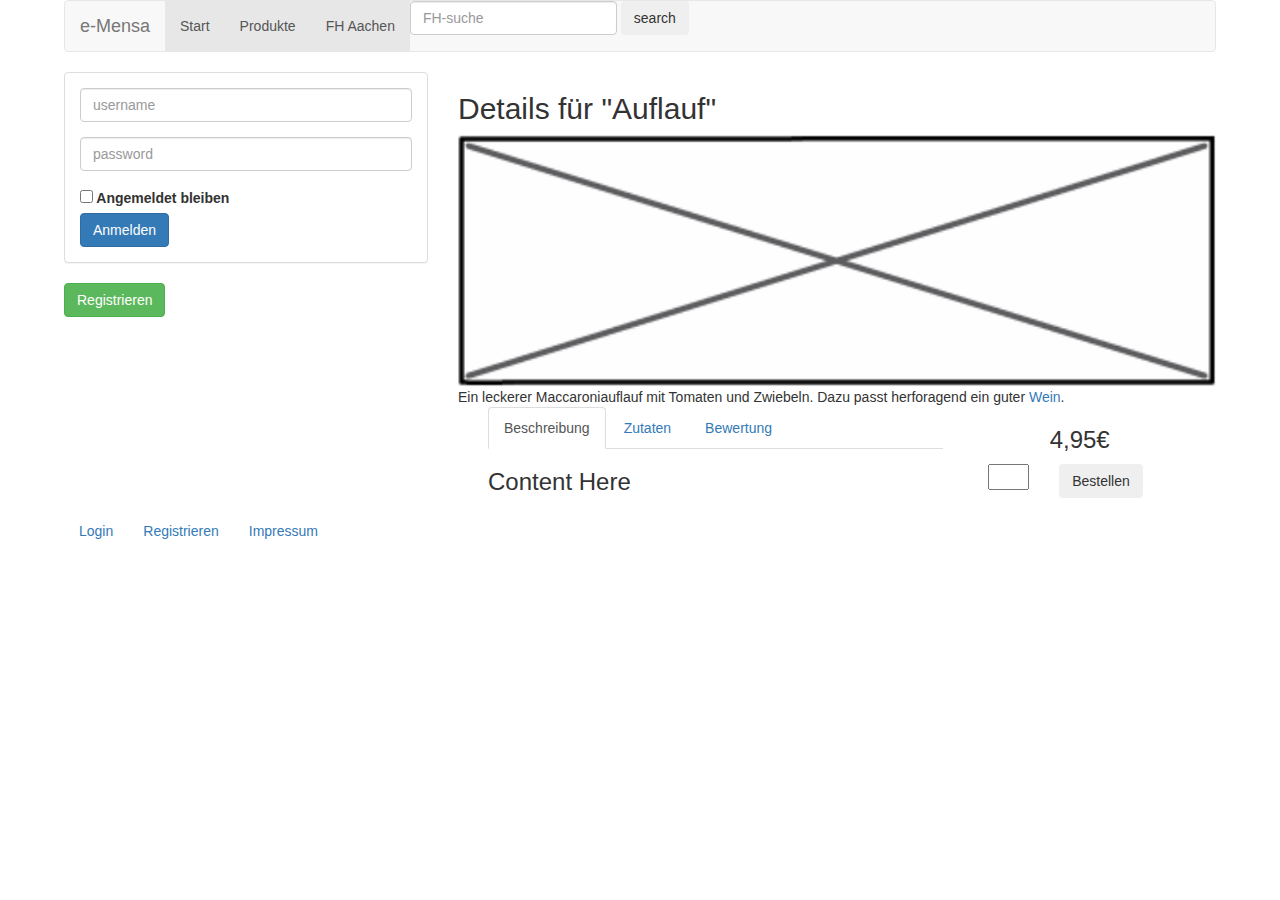
==== detail.html @ 37562ee8 "basic layout of detail start and products" ====
<!DOCTYPE html>
<html lang="en">
  <head>
    <meta charset="utf-8">
    <meta http-equiv="X-UA-Compatible" content="IE=edge">
    <meta name="viewport" content="width=device-width, initial-scale=1">
    <!-- The above 3 meta tags *must* come first in the head; any other head content must come *after* these tags -->
    <title>Detail</title>

    <!-- Bootstrap -->
    <link href="style/bootstrap-3.3.7-dist/css/bootstrap.min.css" rel="stylesheet">

    <link href="style/style.css" rel="stylesheet">



  </head>
  <body>
    <nav class="navbar navbar-default">
  <div class="container-fluid">
    <div class="navbar-header">
      <a class="navbar-brand" href="#">e-Mensa</a>
    </div>
    <ul class="nav navbar-nav">
      <li class="active"><a href="#">Start</a></li>
      <li class="active"><a href="#">Produkte</a></li>
      <li class="active"><a href="#">FH Aachen</a></li>
      <li>
        <form class="form-inline float-xs-left" action="index.html" method="post">
          <input class="form-control" type="text" placeholder="FH-suche">
          <button class="btn btn-outline-success" type="submit">search</button>
        </form>
      </li>
    </ul>
  </div>
</nav>


<div class="row">
 <div class="col-sm-4" id="left_col">
    <div class="panel panel-default">
      <div class="panel-body">
        <div class="form-group">
          <input type="email" name="username" placeholder="username" class="form-control"/>
        </div>

        <div class="form-group">
          <input type="password" name="name" placeholder="password" class="form-control">
        </div>

        <div class="form-check">
          <label class="form-check-label">
          <input type="checkbox" class="form-check-input">
          Angemeldet bleiben
        </label>
        </div>

        <button type="button" class="btn btn-primary" id="loginBtn">Anmelden</button>

      </div>

    </div>

    <button type="button" class="btn btn-success" id="registerButton">Registrieren</button>
 </div>

 <div class="col-sm-8" id="right_col">



       <h2>Details für "Auflauf"</h2>

       <img src="figures/auflauf_img.jpg" alt="auflauf detail image" id="detailImage"/>

       Ein leckerer Maccaroniauflauf mit Tomaten und Zwiebeln. Dazu passt herforagend ein guter <a href="#">Wein</a>.

       <div class="container col-sm-12" id="productlist">
         <div class="container col-sm-8">
    <ul class="nav nav-tabs">
        <li class="active"><a data-toggle="tab" href="#description">Beschreibung</a></li>
        <li><a data-toggle="tab" href="#zutaten">Zutaten</a></li>
        <li><a data-toggle="tab" href="#rating">Bewertung</a></li>
    </ul>
    <div class="tab-content">
        <div id="description" class="tab-pane fade in active">
          <h3>Content Here</h3>

        </div>
        <div id="zutaten" class="tab-pane fade">
            <!--<h3>Content Here</h3> -->
        </div>
        <div id="rating" class="tab-pane fade">
            <!--<h3>Content Here</h3> -->
        </div>

    </div>


         </div>
         <div class="container col-sm-4">
           <div class="container col-sm-12">
             <h3 id="price">4,95€</h3>
           </div>
           <ul>
           </ul>
           <div class="container col-sm-4">
             <input type="number" name="count" min="0" id="countspin">
           </div>

           <div class="container col-sm-8">
              <button class="btn btn-outline-success" type="submit">Bestellen</button>
           </div>


         </div>


       </div>



   </div>
 </div> <!-- divROW -->

 <footer>
   <ul class="nav navbar-nav">
     <li class="active"><a href="#">Login</a></li>
     <li class="active"><a href="#">Registrieren</a></li>
     <li class="active"><a href="#">Impressum</a></li>
     <li>
   </ul>
 </footer>


    <!-- jQuery (necessary for Bootstrap's JavaScript plugins) -->
    <script src="https://ajax.googleapis.com/ajax/libs/jquery/1.12.4/jquery.min.js"></script>
    <!-- Include all compiled plugins (below), or include individual files as needed -->
    <script src="js/bootstrap.min.js"></script>
  </body>
</html>
---- style/style.css ----
body{
  margin: 0% 5% 0% 5% ;

}

ul li{
  list-style-type: none;
  text-align: center;
}


#left_col{

}

#right_col{
}



#ButtonsBox ul li{
list-style-type: none;
display: inline;
}

#registerBtn {
  display: list-item;
  list-style-type: none
}


#loginBtn {
  display: block;
  list-style-type: none
}

#productDisplay{
  list-style-type: none;


}

#productDisplay li{
  display: inline;
}

#mainlogo{
  width: 350px;
}

#productlist img{
  width: 100%;

}

#detailImage{
  width: 100%;
}

#countspin{
  width: 100%;
}

#price{
  text-align: center;
}
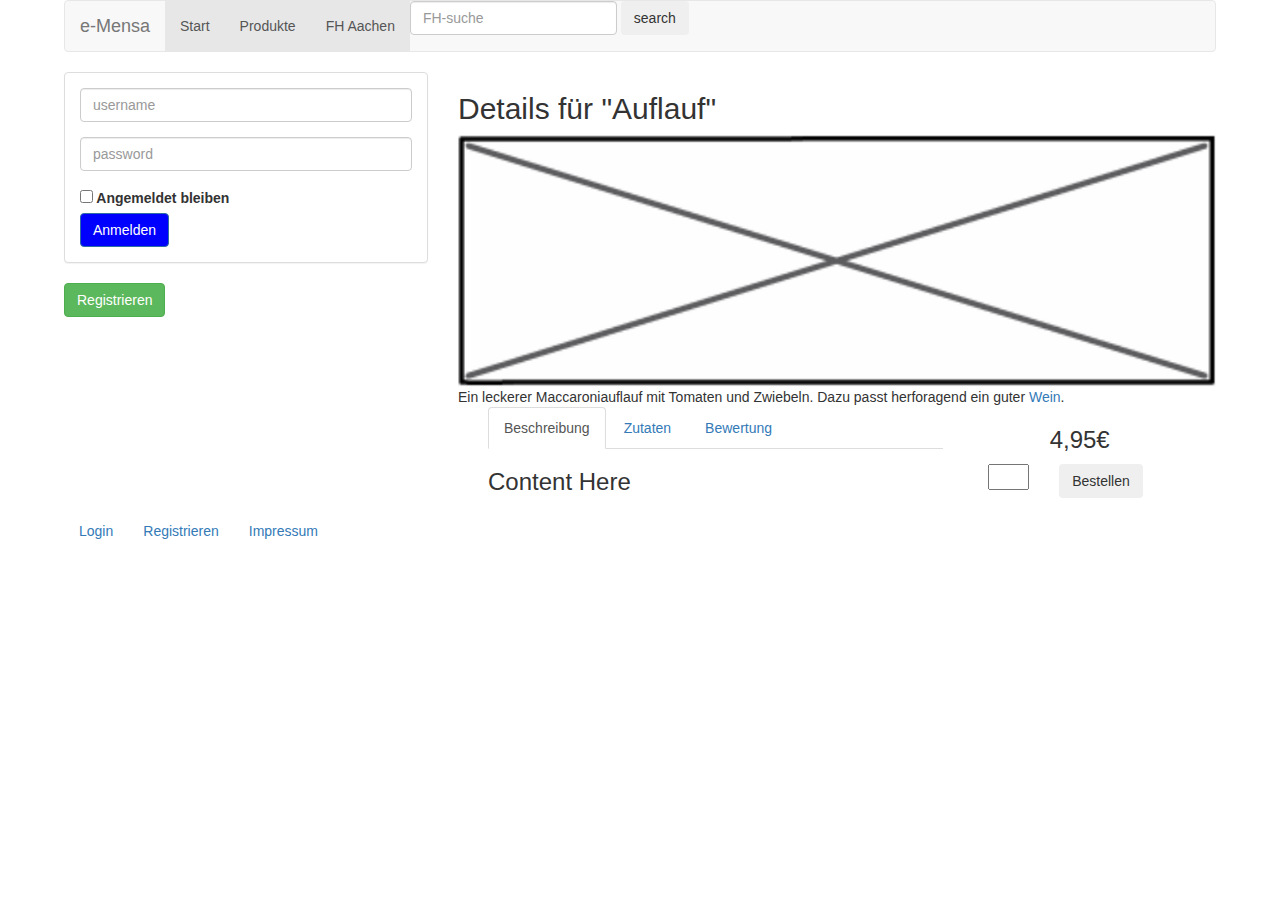
==== commit 8b75b3ff: "removed syntax error from start.html --> button not showing" ====
--- a/detail.html
+++ b/detail.html
@@ -19,12 +19,12 @@
     <nav class="navbar navbar-default">
   <div class="container-fluid">
     <div class="navbar-header">
-      <a class="navbar-brand" href="#">e-Mensa</a>
+      <a class="navbar-brand" href="start.html">e-Mensa</a>
     </div>
     <ul class="nav navbar-nav">
-      <li class="active"><a href="#">Start</a></li>
-      <li class="active"><a href="#">Produkte</a></li>
-      <li class="active"><a href="#">FH Aachen</a></li>
+      <li class="active"><a href="start.html">Start</a></li>
+      <li class="active"><a href="produkte.html">Produkte</a></li>
+      <li class="active"><a href="https://www.fh-aachen.de">FH Aachen</a></li>
       <li>
         <form class="form-inline float-xs-left" action="index.html" method="post">
           <input class="form-control" type="text" placeholder="FH-suche">
--- a/style/style.css
+++ b/style/style.css
@@ -9,29 +9,28 @@
 }
 
 
-#left_col{
 
-}
-
-#right_col{
-}
 
 
 
 #ButtonsBox ul li{
 list-style-type: none;
 display: inline;
+background-color: green;
+
 }
 
 #registerBtn {
-  display: list-item;
-  list-style-type: none
+  display: inline;
+  list-style-type: none;
+background-color: red;
 }
 
 
 #loginBtn {
-  display: block;
-  list-style-type: none
+  display: list-item;
+  list-style-type: none;
+  background-color: blue;
 }
 
 #productDisplay{
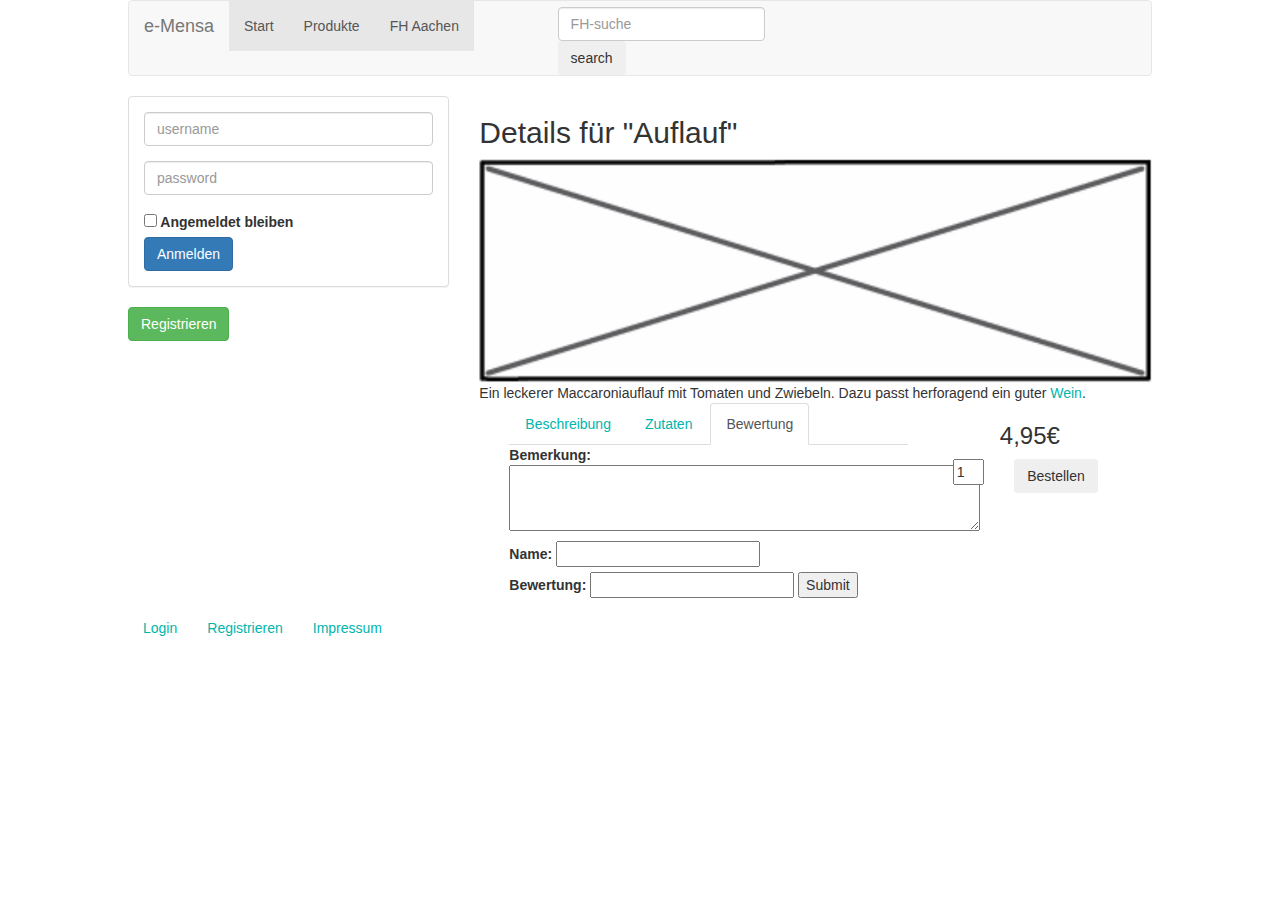
==== commit 885ed36f: "added impressum and documentation fixed syntax errors in all pages" ====
--- a/detail.html
+++ b/detail.html
@@ -16,24 +16,26 @@
 
   </head>
   <body>
-    <nav class="navbar navbar-default">
-  <div class="container-fluid">
-    <div class="navbar-header">
-      <a class="navbar-brand" href="start.html">e-Mensa</a>
-    </div>
-    <ul class="nav navbar-nav">
-      <li class="active"><a href="start.html">Start</a></li>
-      <li class="active"><a href="produkte.html">Produkte</a></li>
-      <li class="active"><a href="https://www.fh-aachen.de">FH Aachen</a></li>
-      <li>
-        <form class="form-inline float-xs-left" action="index.html" method="post">
-          <input class="form-control" type="text" placeholder="FH-suche">
-          <button class="btn btn-outline-success" type="submit">search</button>
-        </form>
-      </li>
-    </ul>
-  </div>
-</nav>
+    <header>
+        <nav class="navbar navbar-default">
+          <div class="container-fluid">
+            <div class="navbar-header">
+              <a class="navbar-brand" href="#">e-Mensa</a>
+            </div>
+                <ul class="nav navbar-nav">
+                <li class="active"><a href="start.html">Start</a></li>
+                <li class="active"><a href="produkte.html">Produkte</a></li>
+                <li class="active"><a href="https://www.fh-aachen.de">FH Aachen</a></li>
+                <li>
+                  <form class="form-inline float-xs-left" id="searchbar" action="index.html" method="post">
+                  <input class="form-control" type="text" placeholder="FH-suche">
+                  <button class="btn btn-outline-success" type="submit">search</button>
+                </form>
+              </li>
+            </ul>
+          </div>
+    </nav>
+  </header>
 
 
 <div class="row">
@@ -77,20 +79,35 @@
        <div class="container col-sm-12" id="productlist">
          <div class="container col-sm-8">
     <ul class="nav nav-tabs">
-        <li class="active"><a data-toggle="tab" href="#description">Beschreibung</a></li>
+        <li><a data-toggle="tab" href="#description">Beschreibung</a></li>
         <li><a data-toggle="tab" href="#zutaten">Zutaten</a></li>
-        <li><a data-toggle="tab" href="#rating">Bewertung</a></li>
+        <li class="active"><a data-toggle="tab" href="#rating">Bewertung</a></li>
     </ul>
     <div class="tab-content">
         <div id="description" class="tab-pane fade in active">
-          <h3>Content Here</h3>
+          <!--<h3>Content Here</h3> -->
+          <form id="ratingForm" action="http://149.201.48.80/playground/postdata.php" method="post">
+            <label for="bemerkung"> Bemerkung:
+              <textarea id="bemerkung" rows="3" cols="50"></textarea>
+            </label>
+            <label for="benutzer">Name:
+              <input id="benutzer" name="benutzer">
+            </label>
+            <label for="bewertung">Bewertung:
+              <input id="bewertung" name="bewertung">
+            </label>
+            <input type="hidden" name="matrikelnummer" value="123456">
+            <input type="submit">
+          </form>
+
 
         </div>
         <div id="zutaten" class="tab-pane fade">
-            <!--<h3>Content Here</h3> -->
+
         </div>
         <div id="rating" class="tab-pane fade">
-            <!--<h3>Content Here</h3> -->
+            <h3>Content Here</h3>
+
         </div>
 
     </div>
@@ -104,21 +121,14 @@
            <ul>
            </ul>
            <div class="container col-sm-4">
-             <input type="number" name="count" min="0" id="countspin">
+             <input type="number" value="1" name="count" min="0" id="countspin">
            </div>
 
            <div class="container col-sm-8">
               <button class="btn btn-outline-success" type="submit">Bestellen</button>
            </div>
-
-
          </div>
-
-
        </div>
-
-
-
    </div>
  </div> <!-- divROW -->
 
@@ -126,7 +136,7 @@
    <ul class="nav navbar-nav">
      <li class="active"><a href="#">Login</a></li>
      <li class="active"><a href="#">Registrieren</a></li>
-     <li class="active"><a href="#">Impressum</a></li>
+     <li class="active"><a href="impressum.html">Impressum</a></li>
      <li>
    </ul>
  </footer>
--- a/style/style.css
+++ b/style/style.css
@@ -1,36 +1,38 @@
 body{
-  margin: 0% 5% 0% 5% ;
+  margin: 0% 10% 0% 10%;
 
 }
 
 ul li{
   list-style-type: none;
-  text-align: center;
+
 }
 
 
+#descText{
+  margin-top: 10%
+}
+
+a{
+  color: #00b5ad;
+}
 
 
-
-
-#ButtonsBox ul li{
+#ButtonsBox{
 list-style-type: none;
-display: inline;
-background-color: green;
-
+margin-top: 20%
 }
 
 #registerBtn {
-  display: inline;
   list-style-type: none;
-background-color: red;
+
 }
 
 
 #loginBtn {
-  display: list-item;
   list-style-type: none;
-  background-color: blue;
+  align-items: center;
+
 }
 
 #productDisplay{
@@ -44,12 +46,15 @@
 }
 
 #mainlogo{
-  width: 350px;
+  width: 100%;
+}
+
+#searchbar{
+  margin: 2% 5% 0% 30%;
 }
 
 #productlist img{
   width: 100%;
-
 }
 
 #detailImage{
